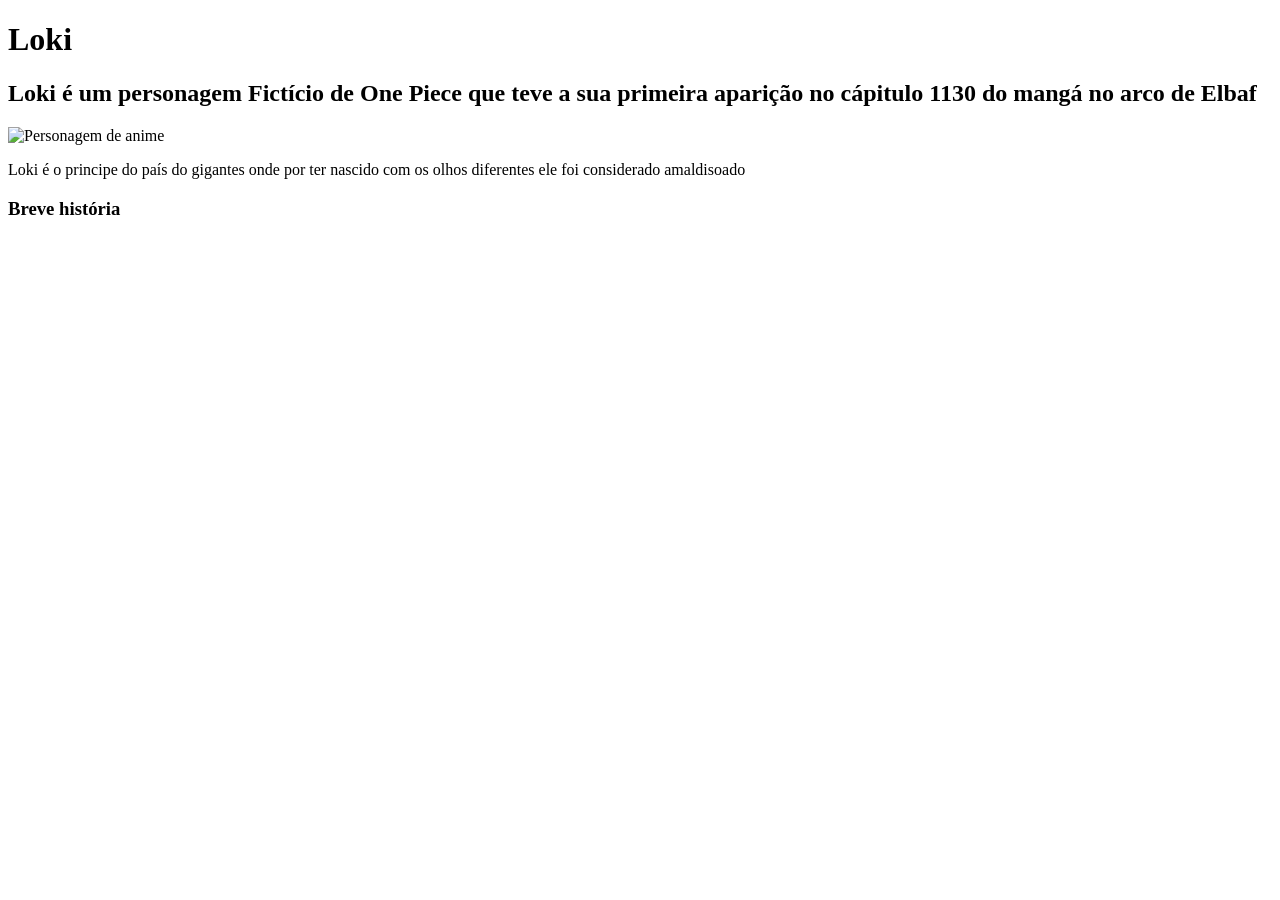
==== htmlpuro/index.html @ 52879407 "Add files via upload" ====
<!DOCTYPE html>
<html lang="pt_br">
<head>
    <meta charset="UTF-8">
    <meta name="viewport" content="width=device-width, initial-scale=1.0">
    <title>Trabalho</title>
</head>
<body>
    <h1>Loki</h1>
    <h2>Loki é um personagem Fictício de One Piece que teve a sua primeira aparição no cápitulo 1130 do mangá no arco de Elbaf</h2>
    <img src="Loki_Manga_infobox.webp" alt="Personagem de anime " width="700px">
    <p>
</body>Loki é o principe do país do gigantes onde por ter nascido com os olhos diferentes ele foi considerado amaldisoado <boy>
<p/>

<h3>Breve história</h3>
<p>

    <link rel="icon" type="image/x-icon" href="/images/favicon.ico">
</html>
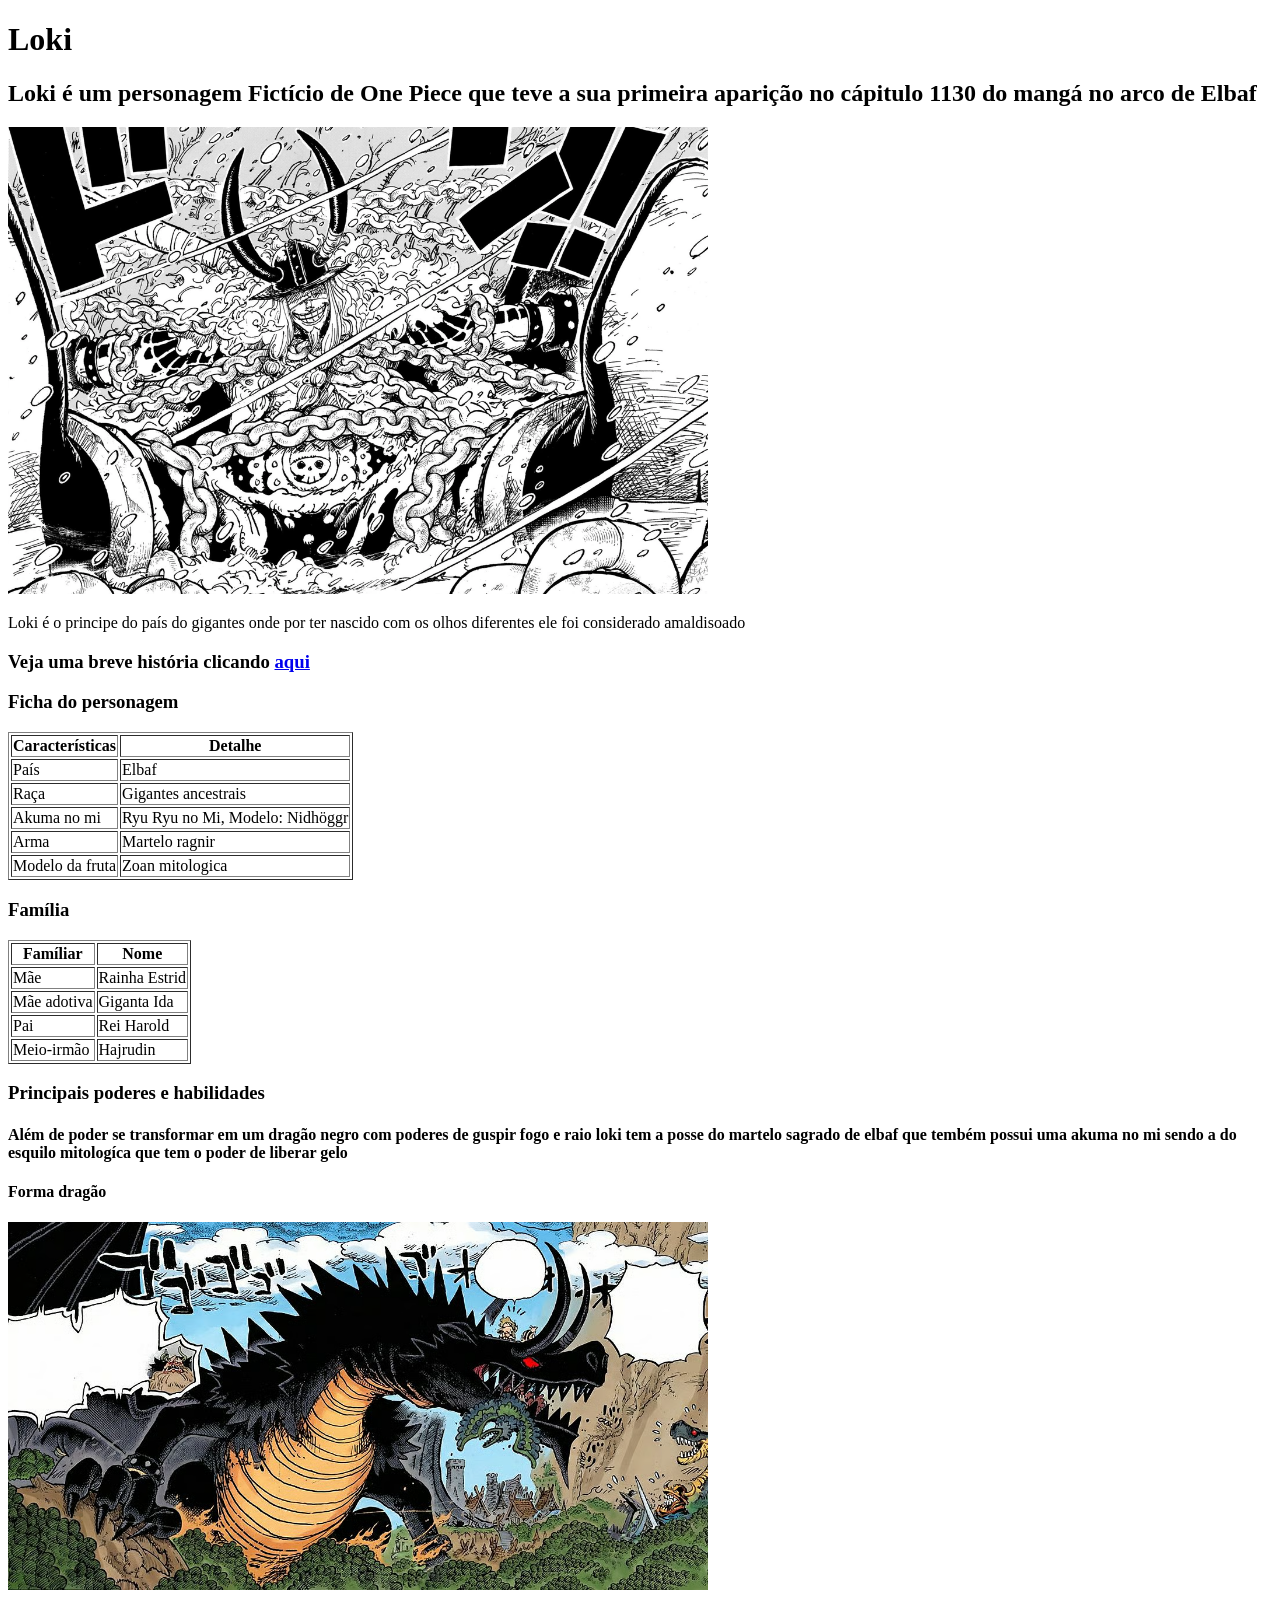
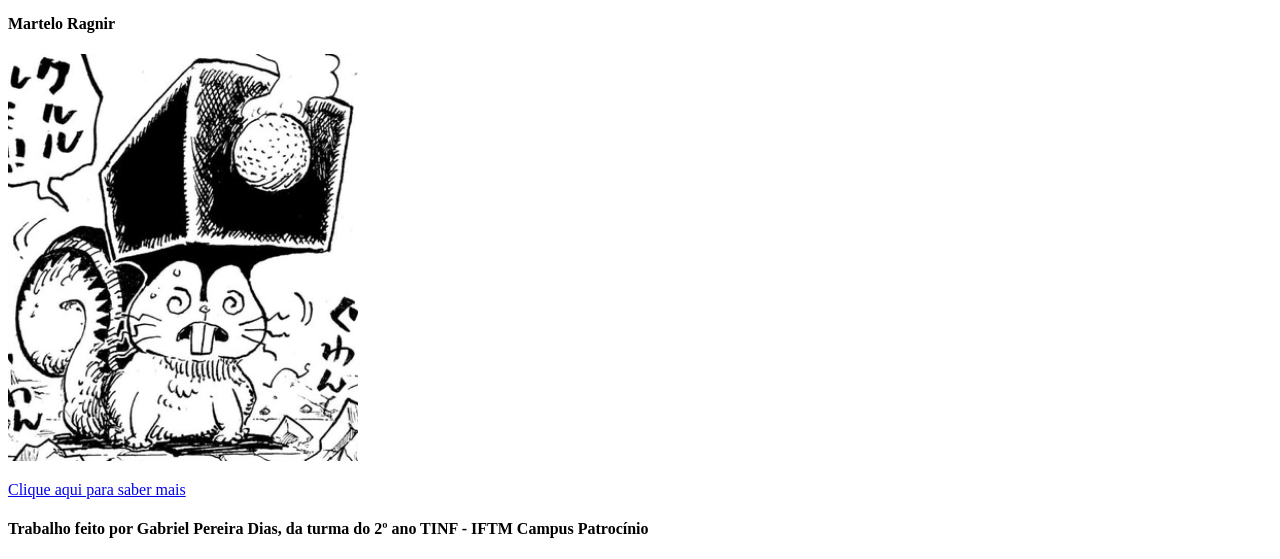
==== commit 9098fa98: "Add files via upload" ====
--- a/htmlpuro/index.html
+++ b/htmlpuro/index.html
@@ -4,17 +4,107 @@
     <meta charset="UTF-8">
     <meta name="viewport" content="width=device-width, initial-scale=1.0">
     <title>Trabalho</title>
+     <link rel="icon" type="image/x-icon" href="download.png">
 </head>
 <body>
     <h1>Loki</h1>
     <h2>Loki é um personagem Fictício de One Piece que teve a sua primeira aparição no cápitulo 1130 do mangá no arco de Elbaf</h2>
-    <img src="Loki_Manga_infobox.webp" alt="Personagem de anime " width="700px">
+    <img src="img/Loki_Manga_Infobox.webp" alt="Personagem de anime " width="700px">
     <p>
 </body>Loki é o principe do país do gigantes onde por ter nascido com os olhos diferentes ele foi considerado amaldisoado <boy>
 <p/>
 
-<h3>Breve história</h3>
+<h3>Veja uma breve história clicando <a href="pagina2.html">aqui</a></h3>
+<h3>Ficha do personagem </h3>
 <p>
 
     <link rel="icon" type="image/x-icon" href="/images/favicon.ico">
+    
+    <table border="1">
+  <tr>
+    <th>Características</th>
+    <th>Detalhe</th>
+  </tr>
+  <tr>
+    <td>País</td>
+    <td>Elbaf</td>
+  </tr>
+  <tr>
+    <td>Raça</td>
+    <td>Gigantes ancestrais </td>
+  </tr>
+  <tr>
+    <td>Akuma no mi </td>
+    <td>Ryu Ryu no Mi, Modelo: Nidhöggr</td>
+  </tr>
+  <tr>
+    <td>Arma</td>
+    <td>Martelo ragnir </td>
+  </tr>
+  <tr>
+    <td>Modelo da fruta </td>
+    <td>Zoan mitologica </td>
+  </tr>
+  
+
+</table>
+<h3>Família</h3>
+<table border="1">
+<tr>
+    <th>Famíliar </th>
+    <th>Nome </th>
+</tr>
+<tr>
+    <td>Mãe </td>
+    <td> Rainha Estrid </td>
+</tr>
+<tr>
+    <td>Mãe adotiva </td>
+    <td>Giganta Ida</td>
+</tr>
+<tr>
+    <td>Pai </td>
+    <td>Rei Harold </td>
+</tr>
+<tr>
+    <td>Meio-irmão  </td>
+    <td>Hajrudin </td>
+</tr>
+
+
+</table>
+<h3>Principais poderes e habilidades </h3>
+<h4>Além de poder se transformar em um dragão negro com poderes de guspir fogo e raio
+     loki tem a posse do martelo sagrado de elbaf que tembém possui uma akuma no mi sendo a do esquilo mitologíca que tem o poder de liberar gelo</h4>
+
+
+
+ <body> 
+    
+    <p>
+        <h4>
+            Forma dragão
+        </h4>
+        <img src="img/one-piece-loki-nidhogg-dragon-elbaf-colored-panel.avif" width="700px ">
+        <h4>Martelo Ragnir</h4>
+        <img src="img/Forme_hybride_de_Ragnir.webp" width="350px">
+
+
+
+         
+
+ </p>
+<p>
+
+
+ <a href="https://onepiece.fandom.com/wiki/Loki">Clique aqui para saber mais</a>
+ <h4>Trabalho feito por Gabriel Pereira Dias, da turma do 2º ano TINF - IFTM Campus Patrocínio</h4>
+
+
+    </p> 
+    
+
+
+</body>  
+
 </html>
